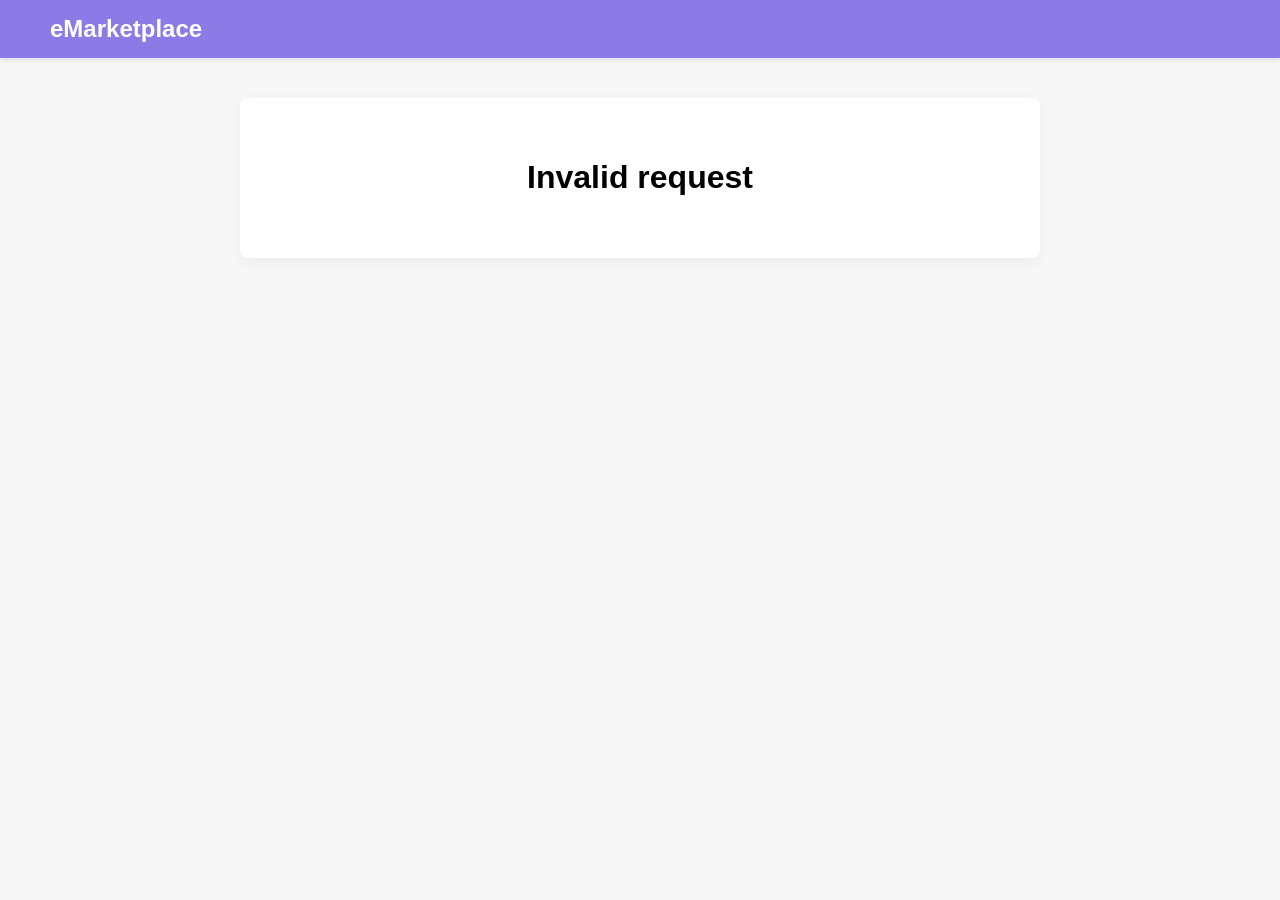
==== src/main/resources/static/item.html @ adcb1a9a "Initial commit" ====
<!DOCTYPE html>
<html lang="en">
<head>
    <meta charset="UTF-8">
    <meta name="viewport" content="width=device-width, initial-scale=1.0">
    <title>eMarketplace - Details</title>
    <link rel="stylesheet" href="style.css">
</head>
<body>

<div class="header">
    <h1 onclick="location.href='index.html'">eMarketplace</h1>
</div>

<div class="container-detail" id="detailsContainer">
    <div class="img-wrapper">
        <img class="item-img" id="itemImg" src="" alt="Item Image">
    </div>

    <div class="meta-info">
        <p class="title" id="itemTitle">Loading...</p>
        <p class="price-detail" id="itemPrice"></p>
    </div>

    <div class="date" id="itemDate"></div>
    <div class="description" id="itemDescription"></div>

    <a href="index.html" class="back-link">← Back to Marketplace</a>
</div>

<script src="item.js"></script>
</body>
</html>
---- src/main/resources/static/style.css ----
* {
    box-sizing: border-box;
}
body {
    font-family: 'Segoe UI', Tahoma, Geneva, Verdana, sans-serif;
    background-color: #f7f7f7;
    margin: 0;
    padding: 0;
}
.header {
    background-color: #8c7ae6;
    padding: 15px 50px;
    display: flex;
    justify-content: space-between;
    align-items: center;
    color: white;
    box-shadow: 0 2px 5px rgba(0,0,0,0.1);
}
.header h1 {
    margin: 0;
    font-size: 24px;
    cursor: pointer;
    display: inline-block;
}
.new-btn {
    background-color: white;
    color: #8c7ae6;
    padding: 8px 24px;
    text-decoration: none;
    border-radius: 5px;
    font-weight: bold;
    transition: background-color 0.2s;
}
.new-btn:hover {
    background-color: #f0f0f0;
}
.container {
    max-width: 1200px;
    margin: 30px auto;
    padding: 0 20px;
}
.container-detail {
    max-width: 800px;
    margin: 40px auto;
    background: white;
    padding: 40px;
    border-radius: 8px;
    box-shadow: 0 4px 15px rgba(0,0,0,0.05);
    text-align: center;
}
.form-container {
    max-width: 600px;
    margin: 50px auto;
    background: white;
    padding: 40px;
    border-radius: 8px;
    box-shadow: 0 4px 15px rgba(0,0,0,0.05);
}
h2 {
    text-align: center;
    color: #333;
    margin-top: 0;
    margin-bottom: 30px;
}
.total-count {
    color: #666;
    font-size: 16px;
    margin-bottom: 20px;
    font-weight: 500;
}
.grid {
    display: grid;
    grid-template-columns: repeat(auto-fill, minmax(300px, 1fr));
    gap: 25px;
}
.card {
    background: white;
    padding: 20px;
    border-radius: 8px;
    box-shadow: 0 4px 6px rgba(0,0,0,0.05);
    text-align: center;
    transition: transform 0.2s, box-shadow 0.2s;
    display: flex;
    flex-direction: column;
    justify-content: space-between;
    height: 320px;
}
.card:hover {
    transform: translateY(-5px);
    box-shadow: 0 6px 12px rgba(0,0,0,0.1);
}
.img-container {
    width: 100%;
    height: 180px;
    display: flex;
    align-items: center;
    justify-content: center;
    overflow: hidden;
    border-radius: 6px;
    background-color: #fafafa;
    cursor: pointer;
}
.card img {
    max-width: 100%;
    max-height: 100%;
    object-fit: contain;
}
.card h3 {
    margin: 15px 0 5px 0;
    font-size: 18px;
    color: #333;
    white-space: nowrap;
    overflow: hidden;
    text-overflow: ellipsis;
}
.card .price {
    color: #8c7ae6;
    font-weight: bold;
    font-size: 18px;
    margin: 5px 0 0 0;
}
.pagination {
    display: flex;
    justify-content: center;
    align-items: center;
    margin-top: 40px;
    gap: 15px;
}
.pagination button {
    background-color: #8c7ae6;
    color: white;
    padding: 10px 20px;
    border: none;
    border-radius: 5px;
    cursor: pointer;
    font-weight: bold;
    font-size: 16px;
    transition: background-color 0.2s;
}
.pagination button:hover:not(:disabled) {
    background-color: #715fde;
}
.pagination button:disabled {
    background-color: #ccc;
    cursor: not-allowed;
}
#pageNumber {
    font-size: 18px;
    font-weight: bold;
    color: #333;
}
.form-group {
    margin-bottom: 25px;
}
.row {
    display: flex;
    gap: 20px;
}
.row .form-group {
    flex: 1;
}
label {
    display: block;
    margin-bottom: 8px;
    color: #555;
    font-weight: 600;
    font-size: 14px;
}
input[type="text"], input[type="number"], textarea {
    width: 100%;
    padding: 12px;
    border: 1px solid #ddd;
    border-radius: 6px;
    box-sizing: border-box;
    font-size: 15px;
    outline: none;
    transition: border-color 0.2s;
}
input[type="text"]:focus, input[type="number"]:focus, textarea:focus {
    border-color: #8c7ae6;
}
textarea {
    height: 140px;
    resize: none;
}
.submit-btn {
    display: block;
    width: 100%;
    background-color: #8c7ae6;
    color: white;
    padding: 14px;
    border: none;
    border-radius: 6px;
    font-size: 16px;
    cursor: pointer;
    font-weight: bold;
    margin-top: 20px;
    transition: background-color 0.2s;
}
.submit-btn:hover {
    background-color: #715fde;
}
.img-wrapper {
    width: 100%;
    max-height: 400px;
    display: flex;
    justify-content: center;
    align-items: center;
    background-color: #fafafa;
    border-radius: 8px;
    overflow: hidden;
    margin-bottom: 25px;
}
.item-img {
    max-width: 100%;
    max-height: 400px;
    object-fit: contain;
}
.meta-info {
    display: flex;
    justify-content: space-between;
    align-items: center;
    margin: 20px 0;
    border-bottom: 2px solid #eee;
    padding-bottom: 15px;
}
.title {
    font-size: 26px;
    color: #333;
    font-weight: bold;
    margin: 0;
}
.price-detail {
    font-size: 26px;
    color: #8c7ae6;
    font-weight: bold;
    margin: 0;
}
.date {
    color: #999;
    text-align: left;
    font-size: 14px;
    margin-top: -10px;
    margin-bottom: 25px;
}
.description {
    text-align: left;
    color: #555;
    line-height: 1.7;
    font-size: 16px;
    white-space: pre-line;
}
.back-link {
    display: inline-block;
    margin-top: 35px;
    color: #8c7ae6;
    text-decoration: none;
    font-weight: bold;
    font-size: 16px;
    transition: color 0.2s;
}
.back-link:hover {
    color: #715fde;
}
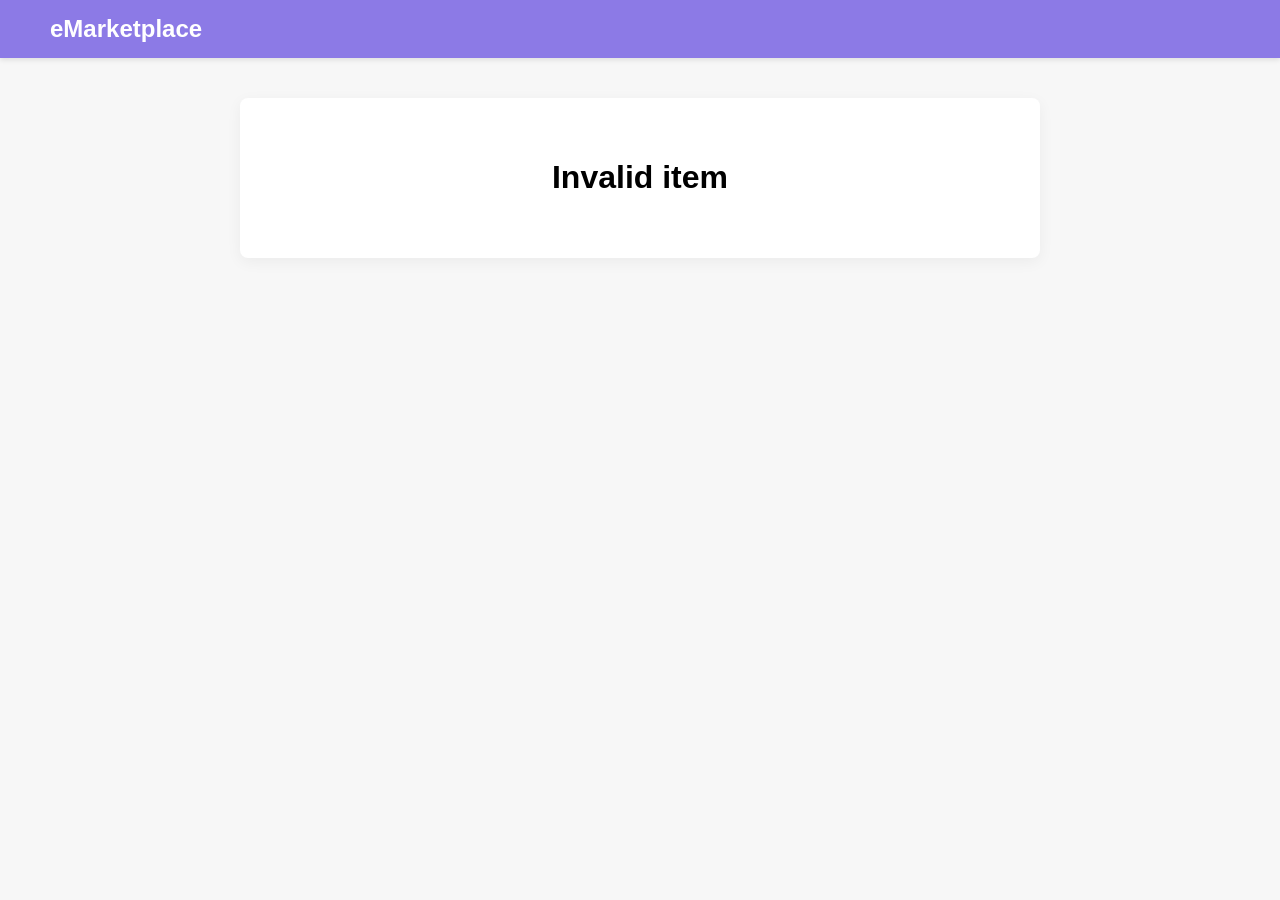
==== commit d0375f4b: "initial commit)" ====
--- a/src/main/resources/static/item.html
+++ b/src/main/resources/static/item.html
@@ -20,6 +20,7 @@
     <div class="meta-info">
         <p class="title" id="itemTitle">Loading...</p>
         <p class="price-detail" id="itemPrice"></p>
+        <p class="seller-detail" id="itemSeller"></p>
     </div>
 
     <div class="date" id="itemDate"></div>
--- a/src/main/resources/static/style.css
+++ b/src/main/resources/static/style.css
@@ -261,4 +261,70 @@
 }
 .back-link:hover {
     color: #715fde;
+}
+.header-right {
+    display: flex;
+    align-items: center;
+    gap: 15px;
+}
+
+.auth-btn,
+.logout-btn {
+    background-color: white;
+    color: #8c7ae6;
+    padding: 8px 20px;
+    border-radius: 6px;
+    text-decoration: none;
+    font-weight: bold;
+    border: none;
+    cursor: pointer;
+    transition: 0.2s;
+}
+
+.auth-btn:hover,
+.logout-btn:hover {
+    background-color: #f0f0f0;
+}
+
+#usernameDisplay {
+    font-weight: bold;
+    color: white;
+    font-size: 15px;
+}
+
+.top-bar {
+    display: flex;
+    justify-content: space-between;
+    align-items: center;
+    margin-bottom: 25px;
+}
+
+#sortSelect {
+    padding: 10px;
+    border-radius: 6px;
+    border: 1px solid #ddd;
+    font-size: 14px;
+    outline: none;
+}
+
+.seller,
+.seller-detail {
+    color: #777;
+    font-size: 14px;
+    margin-top: 10px;
+}
+
+.error-text {
+    color: red;
+    width: 100%;
+    text-align: center;
+    font-size: 18px;
+}
+
+input[type="date"] {
+    width: 100%;
+    padding: 12px;
+    border-radius: 6px;
+    border: 1px solid #ddd;
+    font-size: 15px;
 }
